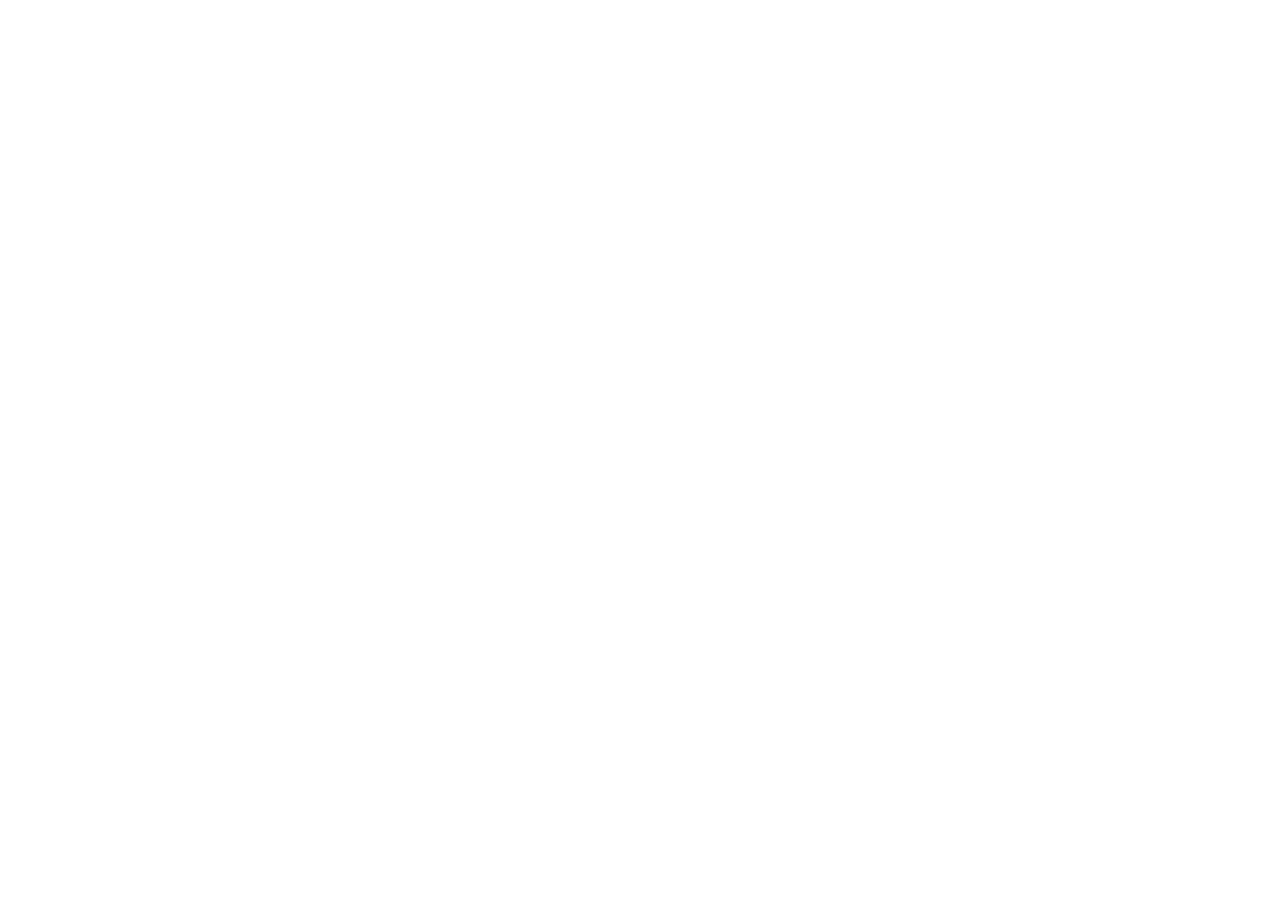
==== index.html @ 75aac810 "int" ====
<!DOCTYPE html>
<html lang="en">
  <head>
    <meta charset="UTF-8" />
    <meta http-equiv="X-UA-Compatible" content="IE=edge" />
    <meta name="viewport" content="width=device-width, initial-scale=1.0" />
    <title>Document</title>
  </head>
  <body></body>
</html>
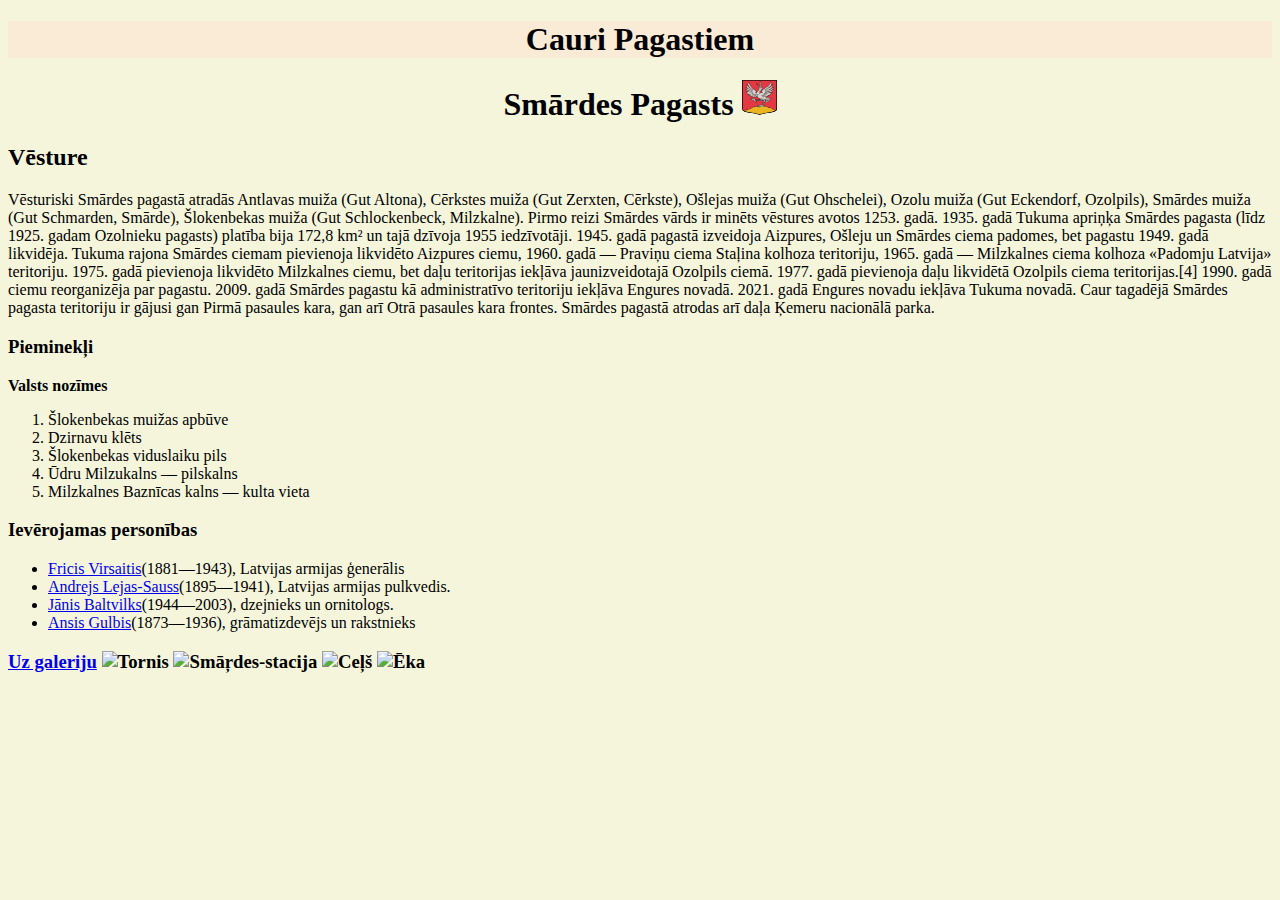
==== commit f4b28523: "Add files via upload" ====
--- a/index.html
+++ b/index.html
@@ -1,10 +1,115 @@
-<!DOCTYPE html>
-<html lang="en">
-  <head>
-    <meta charset="UTF-8" />
-    <meta http-equiv="X-UA-Compatible" content="IE=edge" />
-    <meta name="viewport" content="width=device-width, initial-scale=1.0" />
-    <title>Document</title>
-  </head>
-  <body></body>
-</html>
+<!DOCTYPE html>
+<html lang="lv">
+  <head>
+    <meta charset="UTF-8" />
+    <meta http-equiv="X-UA-Compatible" content="IE=edge" />
+    <meta name="viewport" content="width=device-width, initial-scale=1.0" />
+    <link rel="stylesheet" href="style.css" />
+    <title>Cauri Pagastiem</title>
+  </head>
+  <body>
+    <header>
+      <h1>Cauri Pagastiem</h1>
+    </header>
+    <main>
+      <h1>
+        Smārdes Pagasts
+        <img
+          src="images/LVA_Smārdes_pagasts_COA.png"
+          alt="Ģērbonis"
+          width="35"
+          height="35"
+        />
+      </h1>
+
+      <h2>Vēsture</h2>
+
+      <p>
+        Vēsturiski Smārdes pagastā atradās Antlavas muiža (Gut Altona), Cērkstes
+        muiža (Gut Zerxten, Cērkste), Ošlejas muiža (Gut Ohschelei), Ozolu muiža
+        (Gut Eckendorf, Ozolpils), Smārdes muiža (Gut Schmarden, Smārde),
+        Šlokenbekas muiža (Gut Schlockenbeck, Milzkalne). Pirmo reizi Smārdes
+        vārds ir minēts vēstures avotos 1253. gadā. 1935. gadā Tukuma apriņķa
+        Smārdes pagasta (līdz 1925. gadam Ozolnieku pagasts) platība bija 172,8
+        km² un tajā dzīvoja 1955 iedzīvotāji. 1945. gadā pagastā izveidoja
+        Aizpures, Ošleju un Smārdes ciema padomes, bet pagastu 1949. gadā
+        likvidēja. Tukuma rajona Smārdes ciemam pievienoja likvidēto Aizpures
+        ciemu, 1960. gadā — Praviņu ciema Staļina kolhoza teritoriju, 1965. gadā
+        — Milzkalnes ciema kolhoza «Padomju Latvija» teritoriju. 1975. gadā
+        pievienoja likvidēto Milzkalnes ciemu, bet daļu teritorijas iekļāva
+        jaunizveidotajā Ozolpils ciemā. 1977. gadā pievienoja daļu likvidētā
+        Ozolpils ciema teritorijas.[4] 1990. gadā ciemu reorganizēja par
+        pagastu. 2009. gadā Smārdes pagastu kā administratīvo teritoriju iekļāva
+        Engures novadā. 2021. gadā Engures novadu iekļāva Tukuma novadā. Caur
+        tagadējā Smārdes pagasta teritoriju ir gājusi gan Pirmā pasaules kara,
+        gan arī Otrā pasaules kara frontes. Smārdes pagastā atrodas arī daļa
+        Ķemeru nacionālā parka.
+      </p>
+
+      <h3>Pieminekļi</h3>
+      <p><strong>Valsts nozīmes</strong></p>
+
+      <ol>
+        <li>Šlokenbekas muižas apbūve</li>
+        <li>Dzirnavu klēts</li>
+        <li>Šlokenbekas viduslaiku pils</li>
+        <li>Ūdru Milzukalns — pilskalns</li>
+        <li>Milzkalnes Baznīcas kalns — kulta vieta</li>
+      </ol>
+
+      <h3>Ievērojamas personības</h3>
+
+      <ul>
+        <li>
+          <a
+            href="https://lv.wikipedia.org/wiki/Fricis_Virsaitis"
+            title="Fricis Virsaitis"
+            target="_blank"
+            >Fricis Virsaitis</a
+          >(1881—1943), Latvijas armijas ģenerālis
+        </li>
+
+        <li>
+          <a
+            href="https://lv.wikipedia.org/wiki/Andrejs_Lejassauss"
+            title="Andrejs Lejas-Sauss"
+            target="_blank"
+            >Andrejs Lejas-Sauss</a
+          >(1895—1941), Latvijas armijas pulkvedis.
+        </li>
+
+        <li>
+          <a
+            href="https://lv.wikipedia.org/wiki/J%C4%81nis_Baltvilks"
+            title="Jānis Baltvilks"
+            target="_blank"
+            >Jānis Baltvilks</a
+          >(1944—2003), dzejnieks un ornitologs.
+        </li>
+
+        <li>
+          <a
+            href="https://lv.wikipedia.org/wiki/Ansis_Gulbis"
+            title="Ansis Gulbis"
+            target="_blank"
+            >Ansis Gulbis</a
+          >(1873—1936), grāmatizdevējs un rakstnieks
+        </li>
+      </ul>
+      <!-- Uz galeriju -->
+      <h3>
+        <a href="galery.html" target="_blank">Uz galeriju</a>
+        <img src="images/pic1.jpg" alt="Tornis" width="50" height="50" />
+        <img
+          src="images/pic2.jpg"
+          alt="Smāŗdes-stacija"
+          width="50"
+          height="50"
+        />
+        <img src="images/pic3.jpg" alt="Ceļš" width="50" height="50" />
+        <img src="images/pic4.jpg" alt="Ēka" width="50" height="50" />
+      </h3>
+    </main>
+    <footer></footer>
+  </body>
+</html>
--- a/style.css
+++ b/style.css
@@ -0,0 +1,11 @@
+body {
+  background-color: beige;
+}
+header {
+  background-color: antiquewhite;
+  text-align: center;
+}
+
+main h1 {
+  text-align: center;
+}
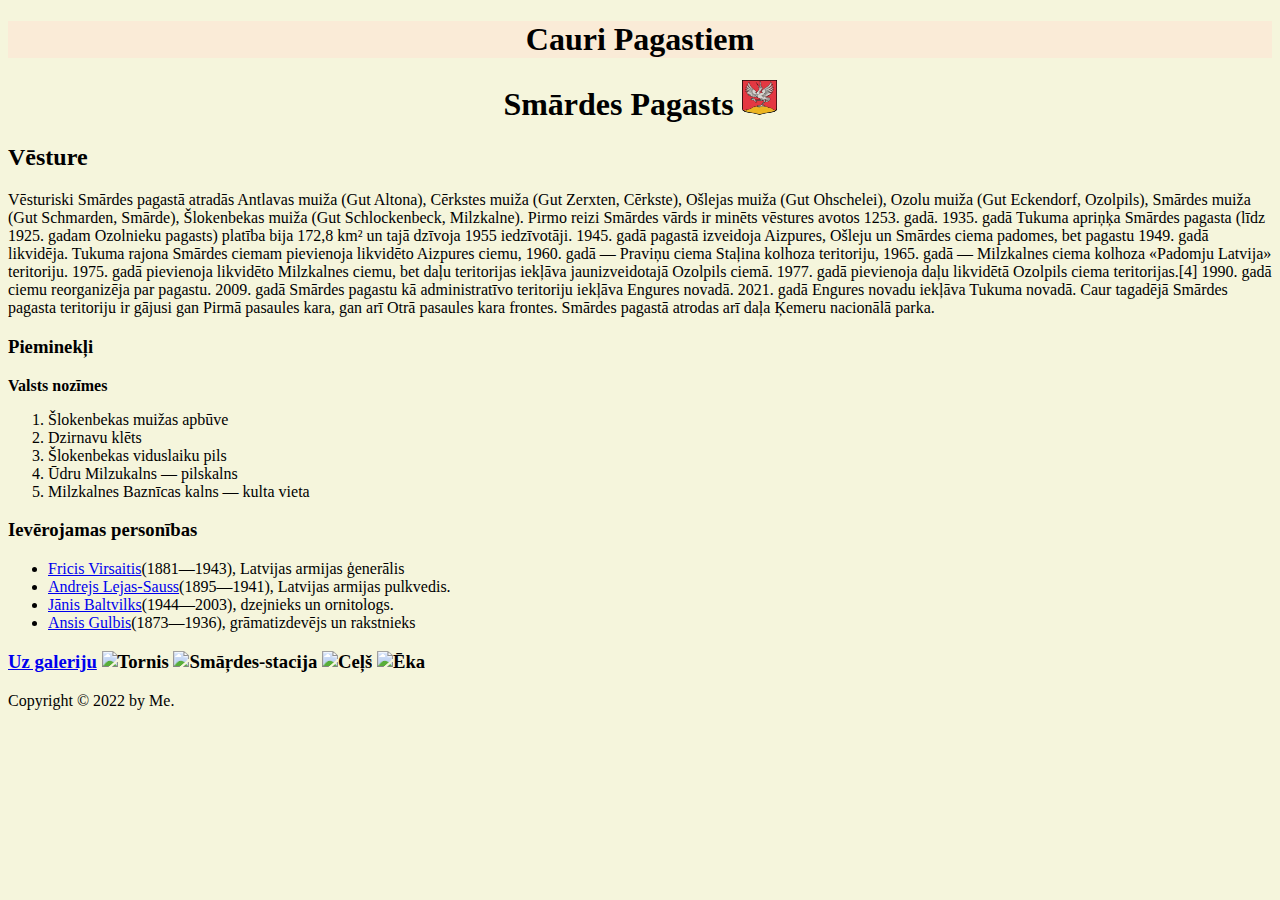
==== commit fbd30c9a: "Add files via upload" ====
--- a/index.html
+++ b/index.html
@@ -110,6 +110,6 @@
         <img src="images/pic4.jpg" alt="Ēka" width="50" height="50" />
       </h3>
     </main>
-    <footer></footer>
+    <footer><p>Copyright &copy; 2022 by Me.</p></footer>
   </body>
 </html>
